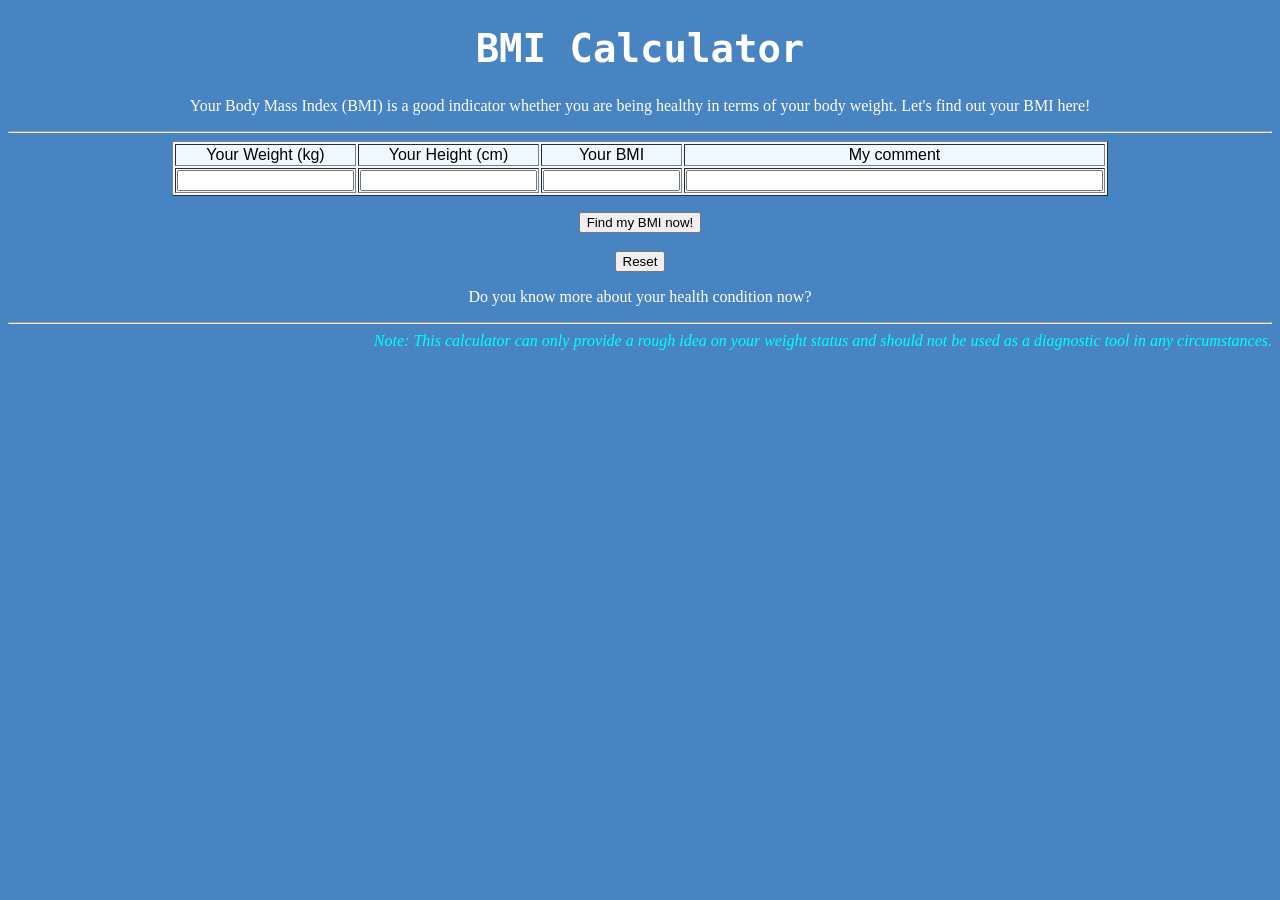
==== Problem Set 2/BMI.html @ e02b6ece "Assignment 2 Completed" ====
<!DOCTYPE html>
<html style="background-color: #4984C2;">
<head>
<title>BMI Calculator</title>
<link rel="stylesheet" type="text/css" href="bmi_style.css">
</head>

<body>
<h1>BMI Calculator</h1>
<p>Your Body Mass Index (BMI) is a good indicator whether you are being healthy in terms of your body weight. Let's find out your BMI here!</p>
<hr>

<form>
<table border=1 align=center>

<tr>
<td align=center>Your Weight (kg)</td>
<td align=center>Your Height (cm)</td>
<td align=center>Your BMI</td>
<td align=center>My comment</td>
</tr>

<tr>
<td><input type=text name="weight"  size=20 align=center></td>
<td><input type=text name="height"  size=20 align=center></td>
<td><input type=text name="bmi"     size=15 align=center></td>
<td><input type=text name="comment" size=50 align=center></td>
</table>

<p></p>
<button onclick="compute_form(this.form)" type="button" class="button">Find my BMI now!</button>
<br>
<button onclick="clear_form(this.form)" type="button" class="button">Reset</button>

</form>
<p>Do you know more about your health condition now?</p>

<hr>
<address style="
color:cyan;
text-align: right;"
>Note: This calculator can only provide a rough idea on your weight status and should not be used as a diagnostic tool in any circumstances.</address>


<script src="bmi_script.js"></script>

</body>

</html>
---- Problem Set 2/bmi_style.css ----
h1 {
    color: white;
    text-align: center;
    font-family: monospace;
    font-size: -webkit-xxx-large;
  }

p {
  color: white;
      font-family: cursive;
      text-align: center;
}

table {
  background: aliceblue;
  font-family:sans-serif;
}


.button {
  display:block;
  margin: 0 auto;
}
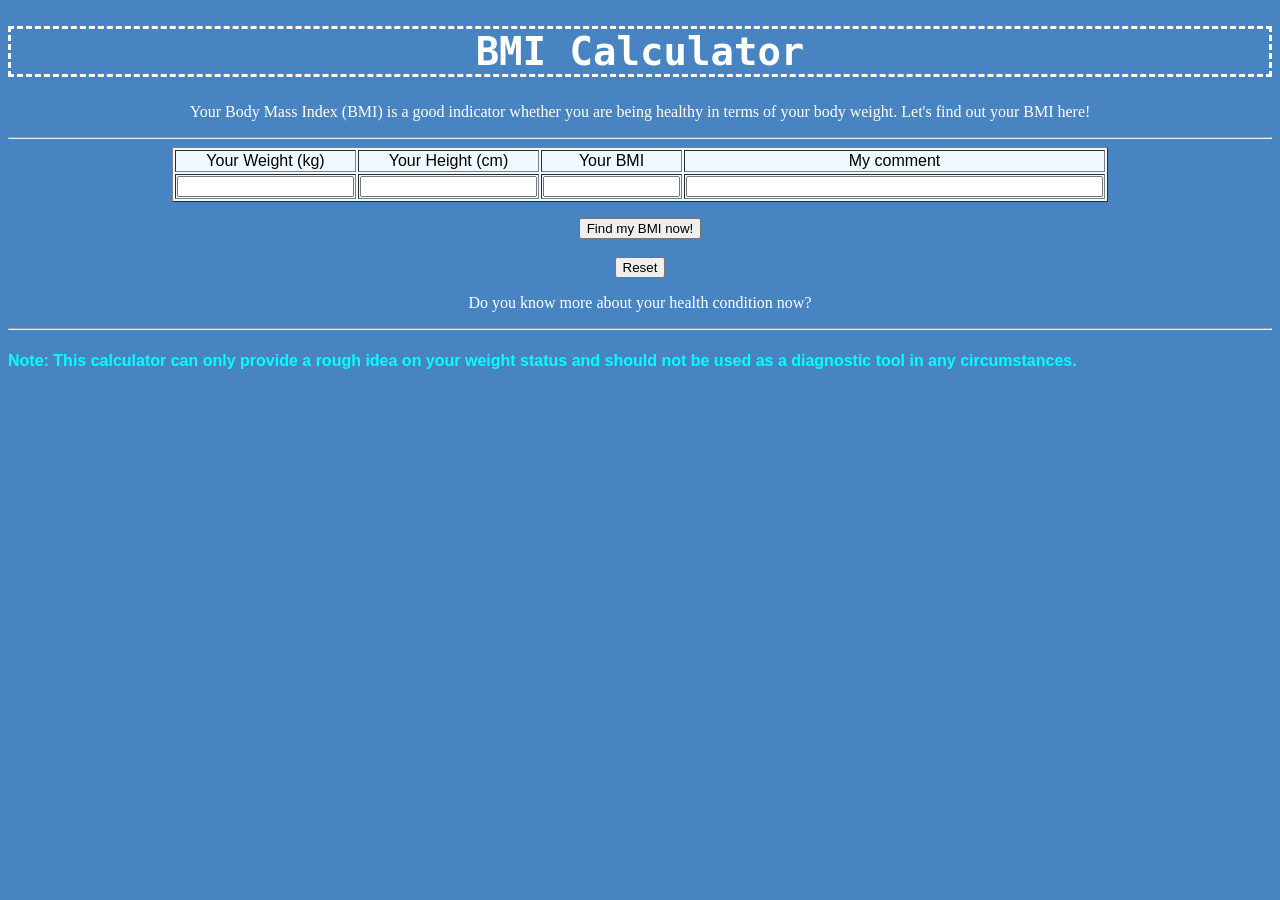
==== commit 5e4254e0: "Problem set 2 complete" ====
--- a/Problem Set 2/BMI.html
+++ b/Problem Set 2/BMI.html
@@ -21,10 +21,10 @@
 </tr>
 
 <tr>
-<td><input type=text name="weight"  size=20 align=center></td>
-<td><input type=text name="height"  size=20 align=center></td>
-<td><input type=text name="bmi"     size=15 align=center></td>
-<td><input type=text name="comment" size=50 align=center></td>
+<td><input type=text id="weight"  size=20 align=center></td>
+<td><input type=text id="height"  size=20 align=center></td>
+<td><input type=text id="bmi"     size=15 align=center></td>
+<td><input type=text id="comment" size=50 align=center></td>
 </table>
 
 <p></p>
@@ -36,10 +36,10 @@
 <p>Do you know more about your health condition now?</p>
 
 <hr>
-<address style="
+<h4 style="
 color:cyan;
-text-align: right;"
->Note: This calculator can only provide a rough idea on your weight status and should not be used as a diagnostic tool in any circumstances.</address>
+text-align: left;"
+>Note: This calculator can only provide a rough idea on your weight status and should not be used as a diagnostic tool in any circumstances.</h4>
 
 
 <script src="bmi_script.js"></script>
--- a/Problem Set 2/bmi_style.css
+++ b/Problem Set 2/bmi_style.css
@@ -3,7 +3,14 @@
     text-align: center;
     font-family: monospace;
     font-size: -webkit-xxx-large;
+    border-style: dashed;
+    border-color: white;
   }
+
+h4 {
+font-family: sans-serif;
+
+}
 
 p {
   color: white;
